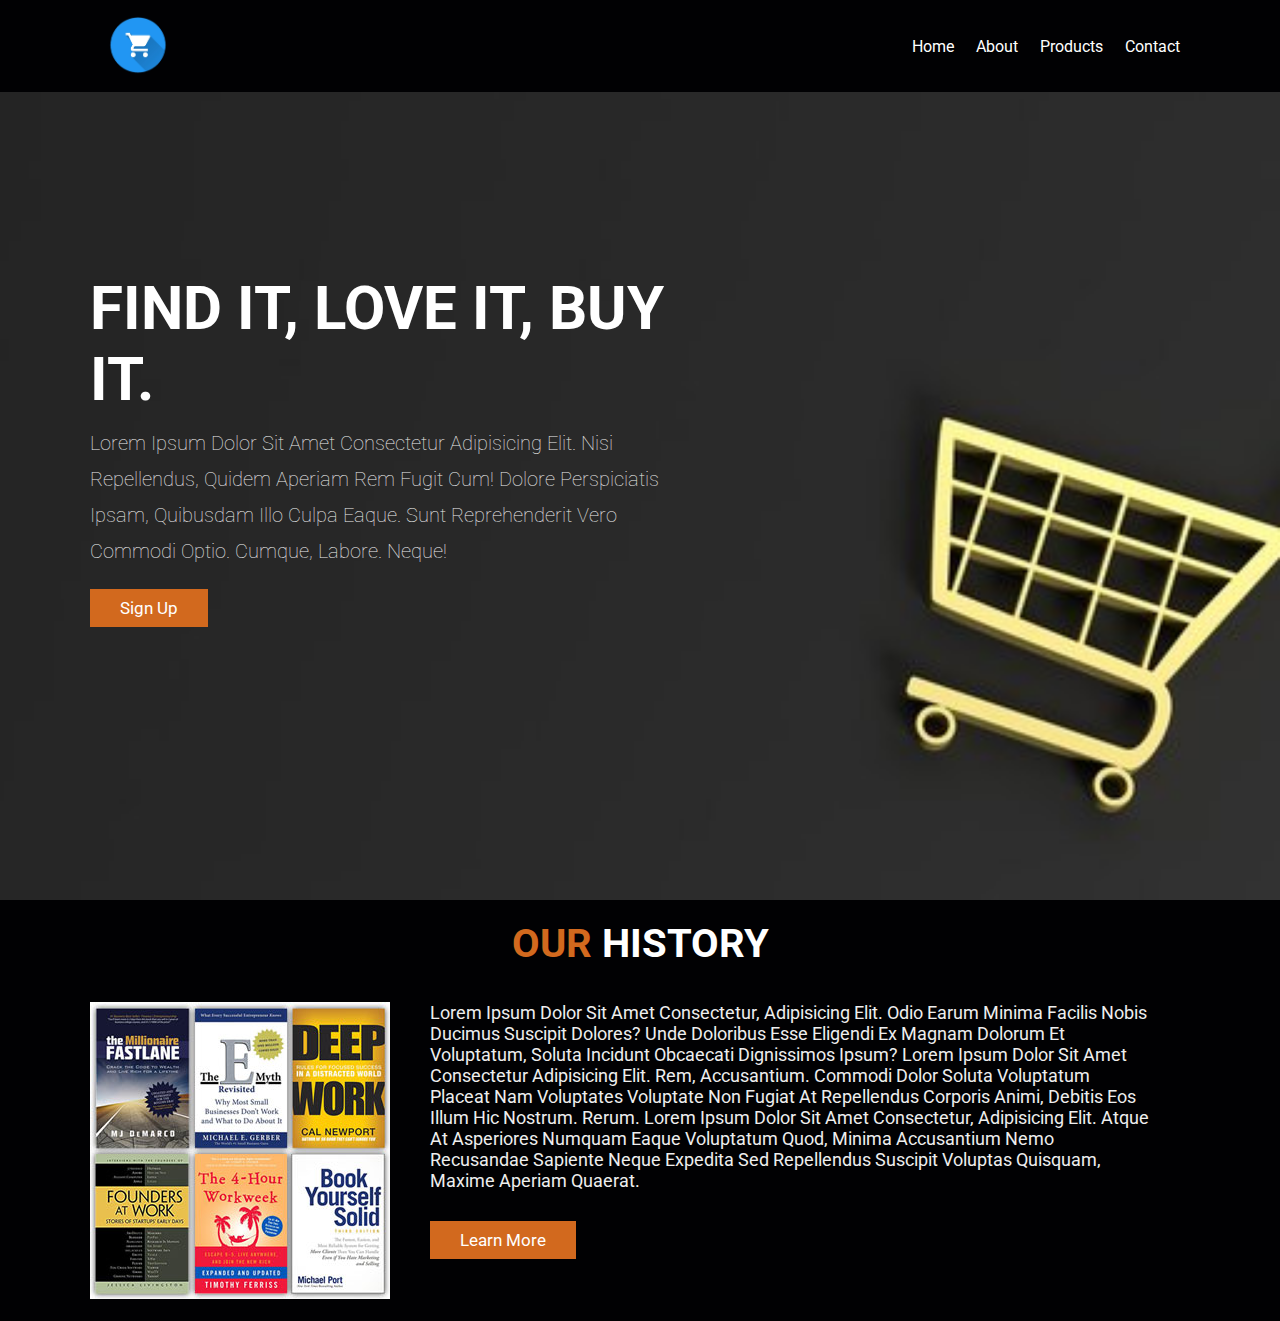
==== index.html @ 13a45324 "about" ====
<!DOCTYPE html>
<html lang="en">
<head>
    <meta charset="UTF-8">
    <title>Online Shopping</title>
    <link rel="stylesheet" href="css/style.css">

</head>
<body>
    
<header class="header">

    <a href="#" class="logo">
        <img src="./images/logo.png" alt="">
    </a>

    <nav class="navbar">
        <a href="./index.html">home</a>
        <a href="./about.html">about</a>
        <a href="#">products</a>
        <a href="#">contact</a>
    </nav>

</header>

<section class="home">

    <div class="content">
        <h3>Find it, love it, buy it.</h3>
        <p> Lorem ipsum dolor sit amet consectetur adipisicing elit. Nisi repellendus, quidem aperiam rem fugit cum! Dolore perspiciatis ipsam, quibusdam illo culpa eaque. Sunt reprehenderit vero commodi optio. Cumque, labore. Neque!</p>
        <a href="#" class="btn">Sign Up</a>
    </div>

</section>



<section class="about" >

    <h1 class="heading"> <span>Our</span> History </h1>

    <div class="about-row">

        <div class="image">
            <img src="images/about-img.jpeg" alt="">
        </div>

        <div class="content">
            <p class="about-section-p">Lorem ipsum dolor sit amet consectetur, adipisicing elit. Odio earum minima facilis nobis ducimus suscipit dolores? Unde doloribus esse eligendi ex magnam dolorum et voluptatum, soluta incidunt obcaecati dignissimos ipsum? Lorem ipsum dolor sit amet consectetur adipisicing elit. Rem, accusantium. Commodi dolor soluta voluptatum placeat nam voluptates voluptate non fugiat at repellendus corporis animi, debitis eos illum hic nostrum. Rerum. Lorem ipsum dolor sit amet consectetur, adipisicing elit. Atque at asperiores numquam eaque voluptatum quod, minima accusantium nemo recusandae sapiente neque expedita sed repellendus suscipit voluptas quisquam, maxime aperiam quaerat.</p> 
            <button class="btn" id="learn-more">Learn More</button>
        </div>

    </div>

</section>


</body>
</html>
---- css/style.css ----
@import url('https://fonts.googleapis.com/css2?family=Roboto:wght@100;300;400;500;700&display=swap');


*{
    font-family: 'Roboto', sans-serif;
    margin:0; padding:0;
    box-sizing: border-box;
    outline: none; border:none;
    text-decoration: none;
    text-transform: capitalize;
    transition: .2s linear;

   
}
body{
    background-color: #010103;
}

html{
    font-size: 62.5%;
    overflow-x: hidden;
    scroll-padding-top: 9rem;
    scroll-behavior: smooth;
}




section{
    padding:2rem 7%;
}

.heading{
    text-align: center;
    color:#fff;
    text-transform: uppercase;
    padding-bottom: 3.5rem;
    font-size: 4rem;
}

.heading span{
    color: chocolate;
    text-transform: uppercase;
}

.btn{
    margin-top: 1rem;
    display: inline-block;
    padding:.9rem 3rem;
    font-size: 1.7rem;
    color:#fff;
    background-color: chocolate;
    cursor: pointer;
}

.btn:hover{
    letter-spacing: .2rem;
}

.header{
    background-color: #010103;
    display: flex;
    align-items: center;
    justify-content: space-between;
    padding:1.5rem 7%;
    
    position: fixed;
    top:0; left: 0; right: 0;
    z-index: 1000;
}

.header .logo img{
    height: 6rem;
}

.header .navbar a{
    margin:0 1rem;
    font-size: 1.6rem;
    color:#fff;
}

.header .navbar a:hover{
    color:chocolate;
    border-bottom: .1rem solid chocolate;
    padding-bottom: .5rem;
}

.header .icons div{
    color:#fff;
    cursor: pointer;
    font-size: 2.5rem;
    margin-left: 2rem;
}

.header .icons div:hover{
    color:chocolate;
}

#menu-btn{
    display: none;
}


.header .cart-items-container{
    position: absolute;
    top:100%; right: -100%;
    height: calc(100vh - 9.5rem);
    width: 35rem;
    background: #fff;
    padding:0 1.5rem;
}

.header .cart-items-container.active{
    right: 0;
}

.header .cart-items-container .cart-item{
    position: relative;
    margin:2rem 0;
    display: flex;
    align-items: center;
    gap:1.5rem;
}

.header .cart-items-container .cart-item .fa-times{
    position: absolute;
    top:1rem; right: 1rem;
    font-size: 2rem;
    cursor: pointer;
    color: black;
}



.header .cart-items-container .cart-item img{
    height: 7rem;
}

.header .cart-items-container .cart-item .content h3{
    font-size: 2rem;
    color:black;
    padding-bottom: .5rem;
}

.header .cart-items-container .cart-item .content .price{
    font-size: 1.5rem;
    color:chocolate;
}

.header .cart-items-container .btn{
    width: 100%;
    text-align: center;
}

.home{
    min-height: 100vh;
    display: flex;
    align-items: center;
    background:url(../images/home-img.jpeg) no-repeat;
    background-size: cover;
    background-position: center;
}

.home .content{
    max-width: 60rem;
}

.home .content h3{
    font-size: 6rem;
    text-transform: uppercase;
    color:#fff;
}

.home .content p{
    font-size: 2rem;
    font-weight: lighter;
    line-height: 1.8;
    padding:1rem 0;
    color:#eee;
}


.about-section-p{
    color: #eee;
    font-size: large;
    margin-left: 40px;
    margin-right: 40px;
}


.about-row{
    display: flex;
}

#learn-more{
    margin-left: 40px;
    margin-top: 30px;

}
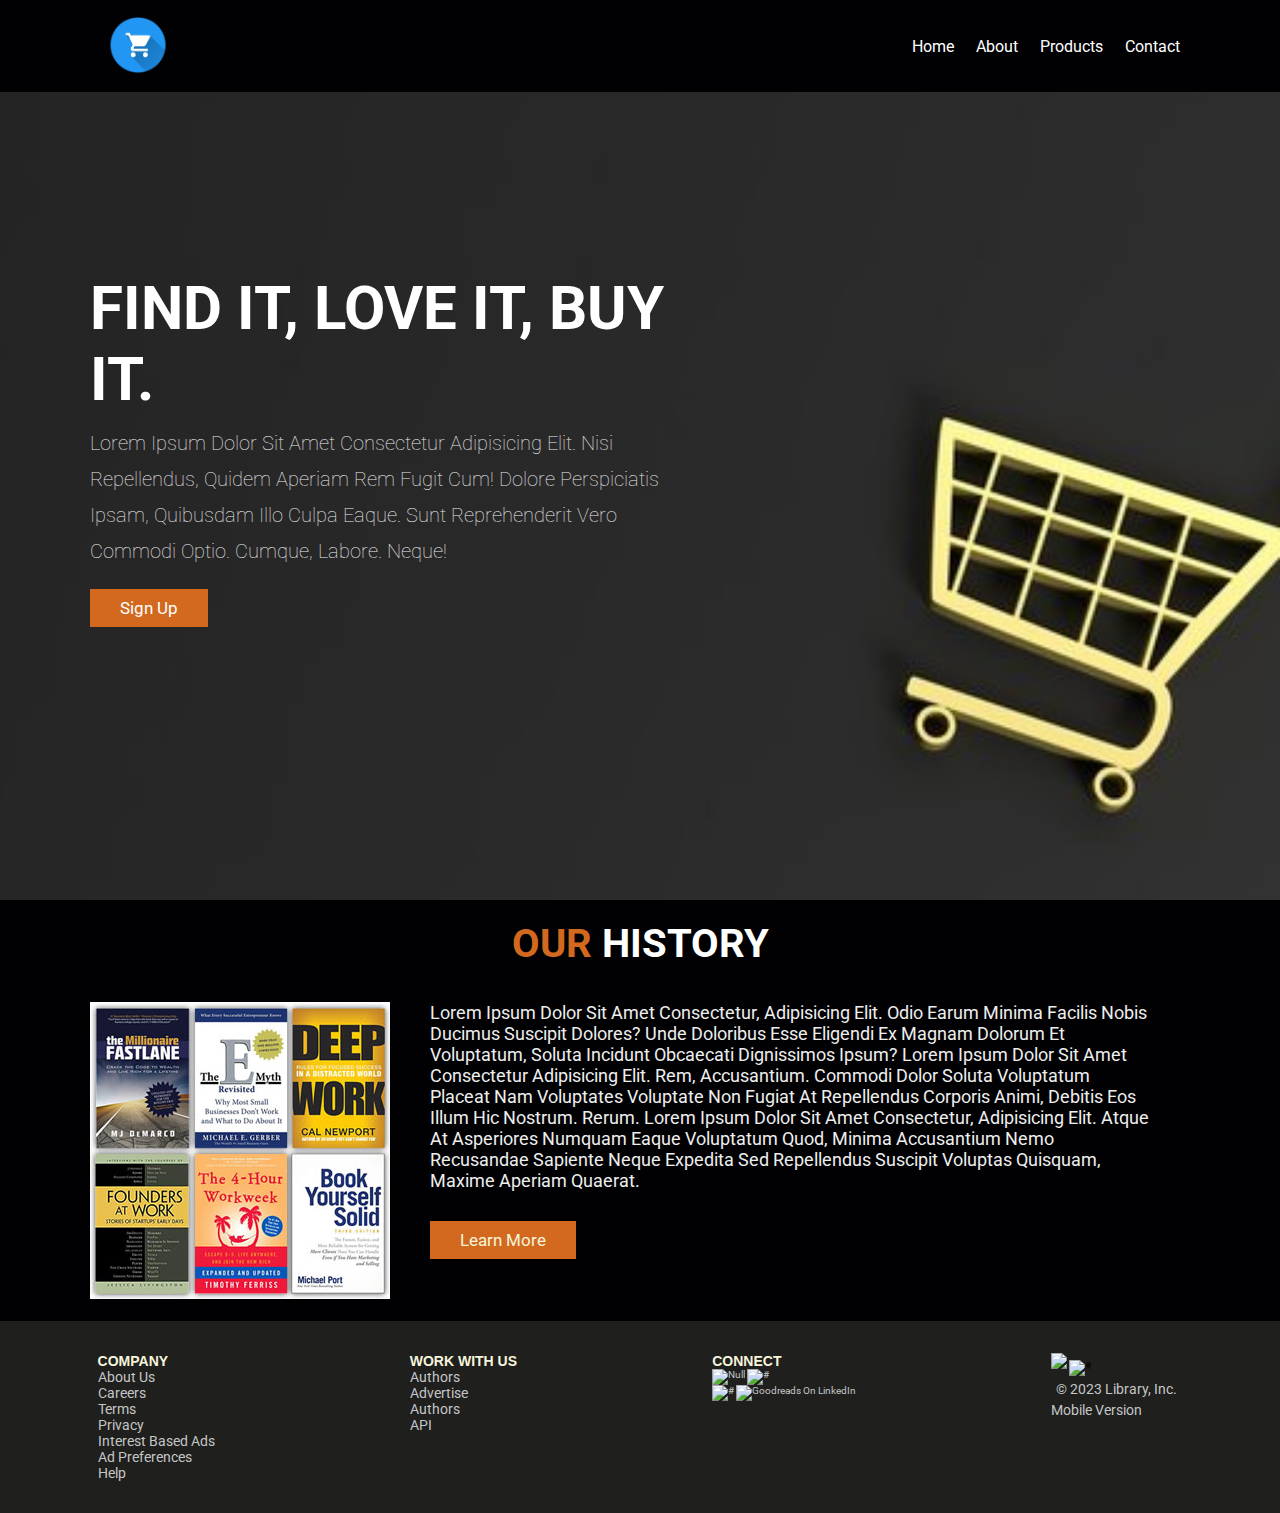
==== commit f588284c: "contact page v0.1" ====
--- a/index.html
+++ b/index.html
@@ -10,7 +10,7 @@
     
 <header class="header">
 
-    <a href="#" class="logo">
+    <a href="./index.html" class="logo">
         <img src="./images/logo.png" alt="">
     </a>
 
@@ -18,7 +18,7 @@
         <a href="./index.html">home</a>
         <a href="./about.html">about</a>
         <a href="#">products</a>
-        <a href="#">contact</a>
+        <a href="./contact.html">contact</a>
     </nav>
 
 </header>
@@ -47,13 +47,94 @@
 
         <div class="content">
             <p class="about-section-p">Lorem ipsum dolor sit amet consectetur, adipisicing elit. Odio earum minima facilis nobis ducimus suscipit dolores? Unde doloribus esse eligendi ex magnam dolorum et voluptatum, soluta incidunt obcaecati dignissimos ipsum? Lorem ipsum dolor sit amet consectetur adipisicing elit. Rem, accusantium. Commodi dolor soluta voluptatum placeat nam voluptates voluptate non fugiat at repellendus corporis animi, debitis eos illum hic nostrum. Rerum. Lorem ipsum dolor sit amet consectetur, adipisicing elit. Atque at asperiores numquam eaque voluptatum quod, minima accusantium nemo recusandae sapiente neque expedita sed repellendus suscipit voluptas quisquam, maxime aperiam quaerat.</p> 
-            <button class="btn" id="learn-more">Learn More</button>
+            <button class="btn" id="learn-more"><a class="l-more-a" href="./about.html">Learn More</a></button>
         </div>
 
     </div>
 
 </section>
 
+<footer class="responsiveSiteFooter">
+        
+    <div class="gr-row">
+    <div class="ul1">
+    <h3 class="responsiveSiteFooter__heading">Company</h3>
+    <ul class="responsiveSiteFooter__linkList">
+    <li class="responsiveSiteFooter__linkListItem">
+    <a class="responsiveSiteFooter__link" href="./about.html">About us</a>
+    </li>
+    <li class="responsiveSiteFooter__linkListItem">
+    <a class="responsiveSiteFooter__link" href="#">Careers</a>
+    </li>
+    <li class="responsiveSiteFooter__linkListItem">
+    <a class="responsiveSiteFooter__link" href="#">Terms</a>
+    </li>
+    <li class="responsiveSiteFooter__linkListItem">
+    <a class="responsiveSiteFooter__link" href="#">Privacy</a>
+    </li>
+    <li class="responsiveSiteFooter__linkListItem">
+    <a class="responsiveSiteFooter__link" href="#">Interest Based Ads</a>
+    </li>
+    <li class="responsiveSiteFooter__linkListItem">
+    <a class="responsiveSiteFooter__link" href="#">Ad Preferences</a>
+    </li>
+    <li class="responsiveSiteFooter__linkListItem">
+    <a class="responsiveSiteFooter__link" href="#">Help</a>
+    </li>
+    </ul>
+    </div>
+    <div class="ul2">
+    <h3 class="responsiveSiteFooter__heading">Work with us</h3>
+    <ul class="responsiveSiteFooter__linkList">
+    <li class="responsiveSiteFooter__linkListItem">
+    <a class="responsiveSiteFooter__link" href="#">Authors</a>
+    </li>
+    <li class="responsiveSiteFooter__linkListItem">
+    <a class="responsiveSiteFooter__link" href="#">Advertise</a>
+    </li>
+    <li class="responsiveSiteFooter__linkListItem">
+    <a class="responsiveSiteFooter__link" href="#">Authors</a>
+    </li>
+    <li class="responsiveSiteFooter__linkListItem">
+    <a class="responsiveSiteFooter__link" href="#">API</a>
+    </li>
+    </ul>
+    </div>
+    
+    <div class="div-connect">
+        <h3 class="responsiveSiteFooter__heading">Connect</h3>
+        <div class="social-link">
+        <a class="responsiveSiteFooter__socialLink"  href="https://www.facebook.com/"><img alt="null" src="https://s.gr-assets.com/assets/site_footer/footer_facebook-ea4ab848f8e86c5f5c98311bc9495a1b.svg">
+        </a><a class="responsiveSiteFooter__socialLink"  href="https://twitter.com/"><img alt="#" src="https://s.gr-assets.com/assets/site_footer/footer_twitter-126b3ee80481a763f7fccb06ca03053c.svg">
+        </a></div>
+        <div class="social-link">
+        <a class="responsiveSiteFooter__socialLink"  href="https://www.instagram.com/"><img alt="#" src="https://s.gr-assets.com/assets/site_footer/footer_instagram-d59e3887020f12bcdb12e6c539579d85.svg">
+        </a><a class="responsiveSiteFooter__socialLink"  href="https://www.linkedin.com/company/"><img alt="Goodreads on LinkedIn" src="https://s.gr-assets.com/assets/site_footer/footer_linkedin-5b820f4703eff965672594ef4d10e33c.svg">
+        </a></div>
+        </div>
+
+        <div class="ColumnContents">
+            <div class="responsiveSiteFooter__appLinksColumnBadges">
+            <img  src="https://s.gr-assets.com/assets/app/badge-ios-desktop-homepage-6ac7ae16eabce57f6c855361656a7540.svg">
+            <img alt="#" srcset="https://s.gr-assets.com/assets/app/badge-android-desktop-home-2x-e31514e1fb4dddecf9293aa526a64cfe.png 2x" src="https://s.gr-assets.com/assets/app/badge-android-desktop-home-0f517cbae4d56c88a128d27a7bea1118.png">
+            </div>
+            <ul class="responsiveSiteFooter__linkList">
+            <li id="library-inc" class="responsiveSiteFooter__linkListItem">
+            ©
+            2023
+            Library, Inc.
+            </li>
+            <li class="responsiveSiteFooter__linkListItem">
+            <a class="responsiveSiteFooter__link" href="#">Mobile version
+            </a></li>
+            </ul>
+            </div>
+
+
+    </div>
+    
+    </footer>
+
 
 </body>
 </html>--- a/css/style.css
+++ b/css/style.css
@@ -179,6 +179,9 @@
     color:#eee;
 }
 
+.l-more-a{
+    color: beige;
+}
 
 .about-section-p{
     color: #eee;
@@ -196,4 +199,56 @@
     margin-left: 40px;
     margin-top: 30px;
 
-}+}
+
+/* footer start  */
+
+.responsiveSiteFooter {
+    background: #1f1f1d;
+    padding-bottom: 32px;
+    padding-top: 32px;
+}
+
+.gr-row{
+    display: flex;
+    justify-content: space-around;
+}
+
+ul{
+    list-style-type: none;
+}
+/*
+.ul1, .ul2, .div-connect, .ColumnContents {
+    margin-left: 30%;
+    
+}*/
+
+.responsiveSiteFooter__heading{
+    font-family: "Lato", "Helvetica Neue", "Helvetica", sans-serif;
+    font-size: 14px;
+    font-weight: bold;
+    line-height: 1.15;
+    text-transform: uppercase;
+    color: beige;
+    
+
+}
+
+.responsiveSiteFooter__linkListItem{
+    font-size: 14px;
+    color: rgb(196, 198, 199);
+
+}
+.responsiveSiteFooter__link{
+    color: rgb(196, 198, 199);
+
+}
+.responsiveSiteFooter__socialLink img{
+    color: rgb(196, 198, 199);
+}
+
+#library-inc{
+    padding: 5px;
+}
+
+/* footer end  */
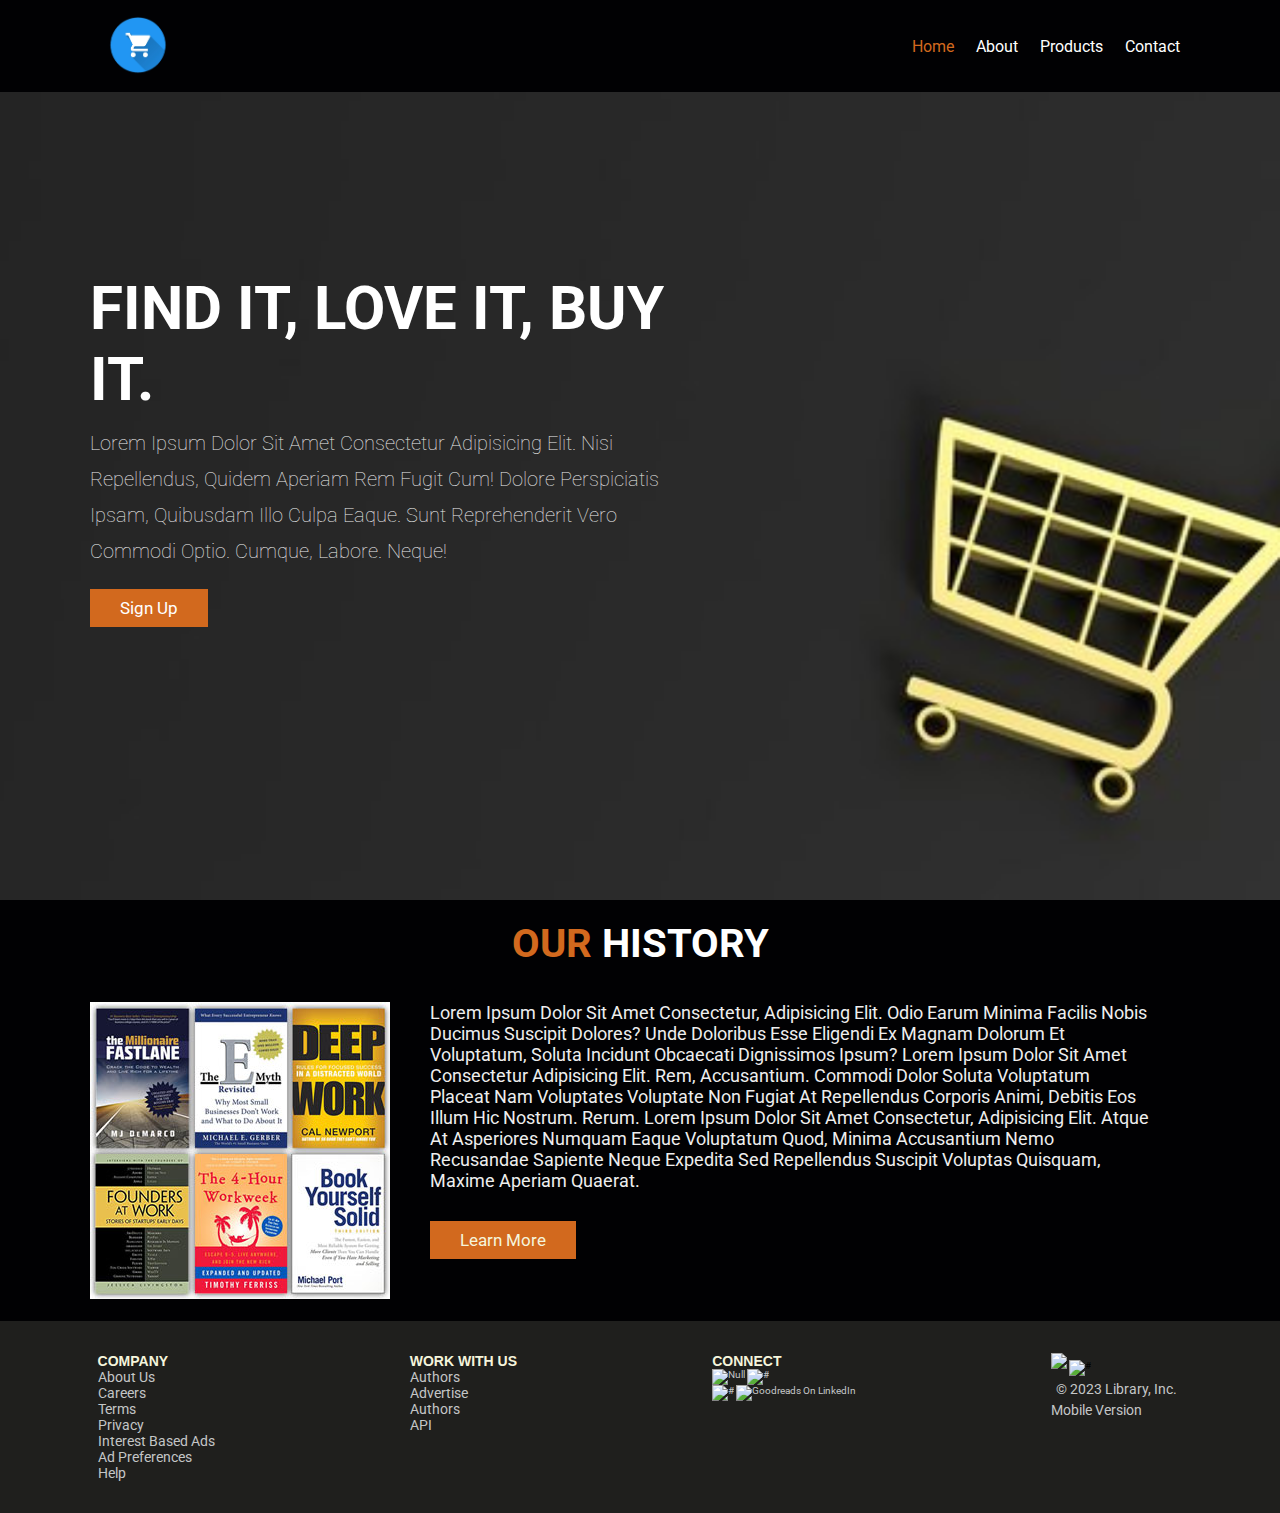
==== commit 251676d5: "products v1.1" ====
--- a/index.html
+++ b/index.html
@@ -15,9 +15,9 @@
     </a>
 
     <nav class="navbar">
-        <a href="./index.html">home</a>
+        <a href="./index.html"><span class="current-a">home</span></a>
         <a href="./about.html">about</a>
-        <a href="#">products</a>
+        <a href="./products.html">products</a>
         <a href="./contact.html">contact</a>
     </nav>
 
@@ -28,7 +28,7 @@
     <div class="content">
         <h3>Find it, love it, buy it.</h3>
         <p> Lorem ipsum dolor sit amet consectetur adipisicing elit. Nisi repellendus, quidem aperiam rem fugit cum! Dolore perspiciatis ipsam, quibusdam illo culpa eaque. Sunt reprehenderit vero commodi optio. Cumque, labore. Neque!</p>
-        <a href="#" class="btn">Sign Up</a>
+        <a href="./signUp.html" class="btn">Sign Up</a>
     </div>
 
 </section>
--- a/css/style.css
+++ b/css/style.css
@@ -146,6 +146,9 @@
     font-size: 1.5rem;
     color:chocolate;
 }
+.current-a{
+    color:chocolate;
+}
 
 .header .cart-items-container .btn{
     width: 100%;
@@ -212,6 +215,7 @@
 .gr-row{
     display: flex;
     justify-content: space-around;
+    flex-wrap: wrap;
 }
 
 ul{
